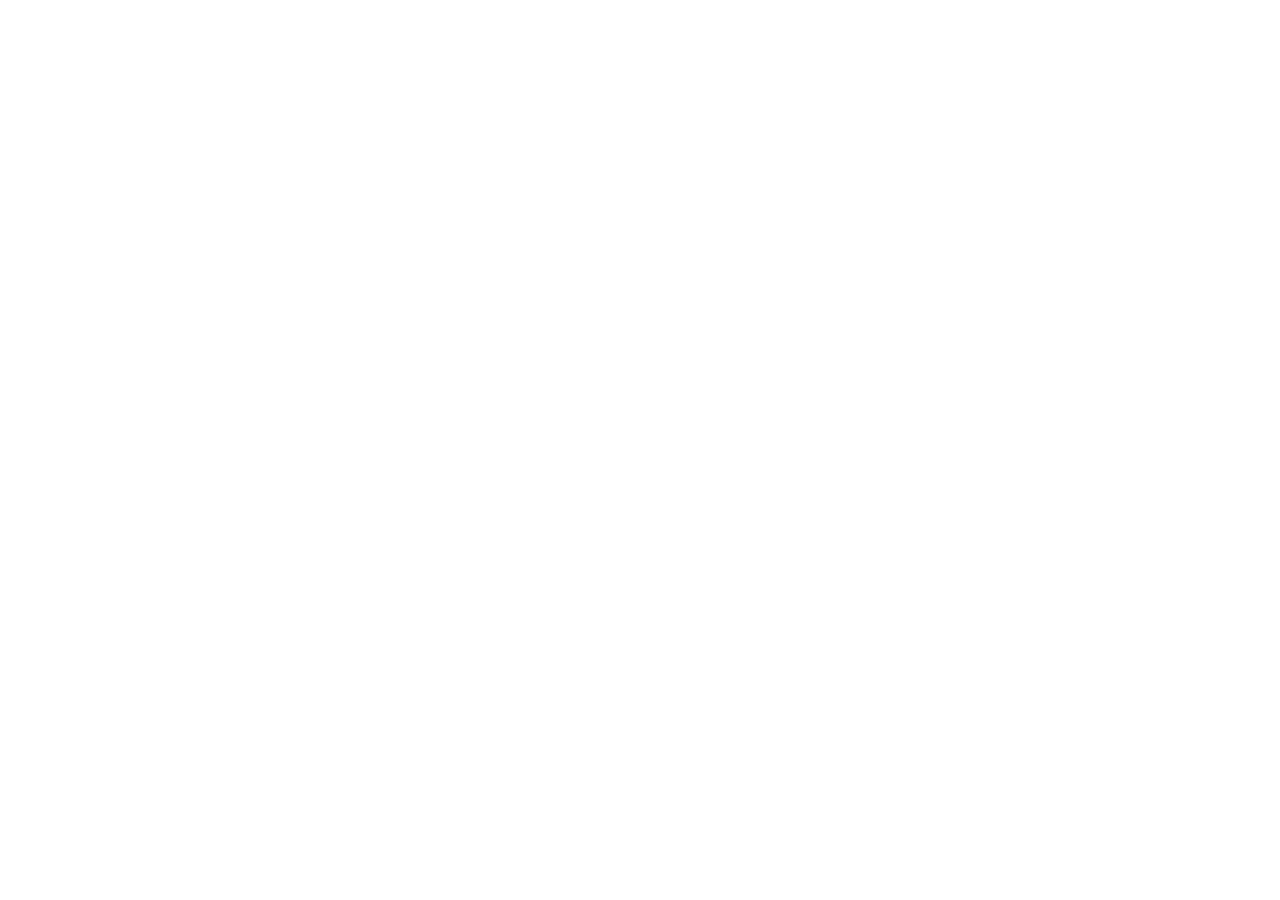
==== fastRepo.html @ bfab20f5 "first commit" ====
<!DOCTYPE html>
<html lang="en">
<head>
    <meta charset="UTF-8">
    <meta name="viewport" content="width=device-width, initial-scale=1.0">
    <title>Github</title>
</head>
<body>
    
</body>
</html>
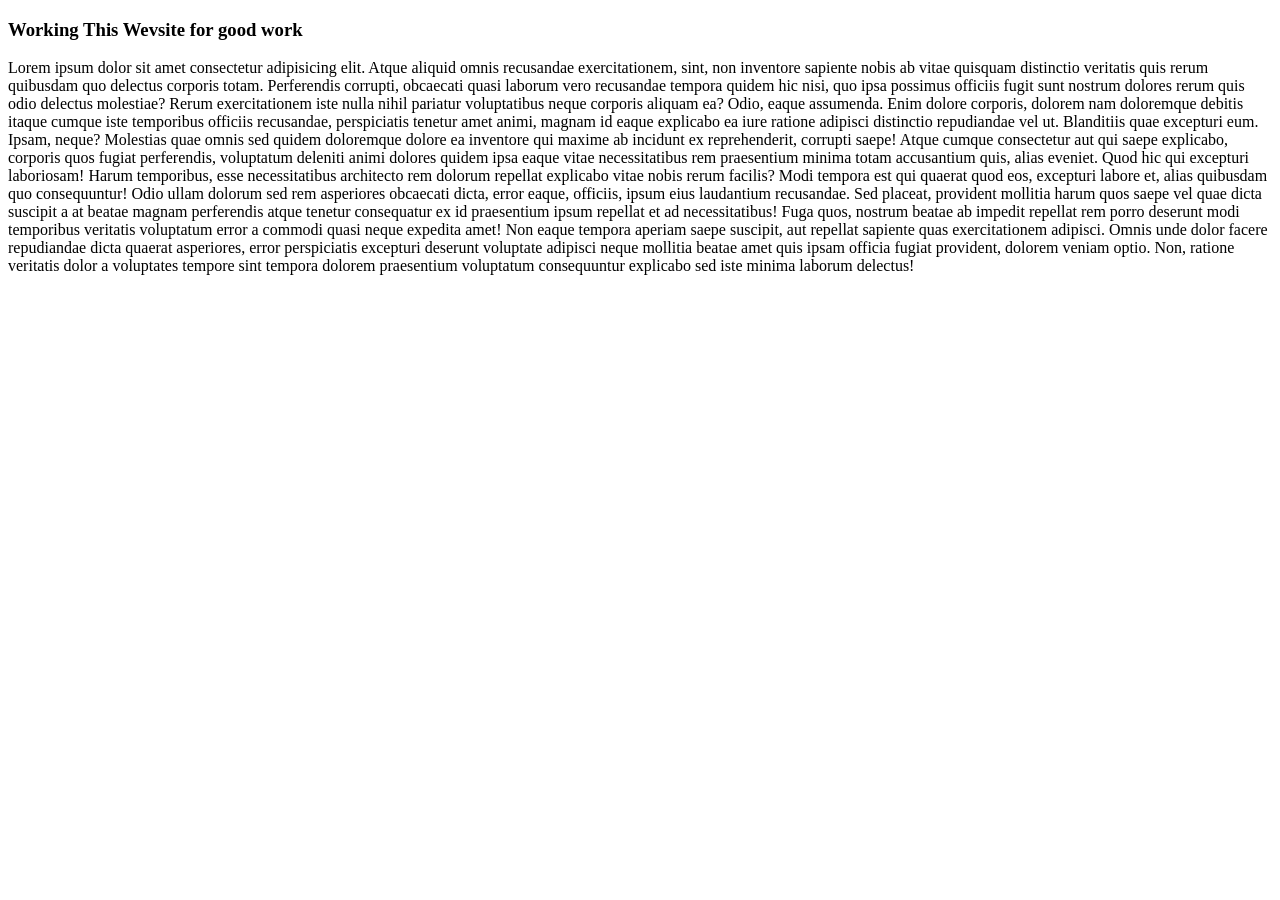
==== commit e5955786: "secound commit" ====
--- a/fastRepo.html
+++ b/fastRepo.html
@@ -3,9 +3,13 @@
 <head>
     <meta charset="UTF-8">
     <meta name="viewport" content="width=device-width, initial-scale=1.0">
+    <link rel="stylesheet" href="style/style.css">
     <title>Github</title>
 </head>
 <body>
-    
+    <div>
+        <h3>Working This Wevsite for good work</h3>
+        <p>Lorem ipsum dolor sit amet consectetur adipisicing elit. Atque aliquid omnis recusandae exercitationem, sint, non inventore sapiente nobis ab vitae quisquam distinctio veritatis quis rerum quibusdam quo delectus corporis totam. Perferendis corrupti, obcaecati quasi laborum vero recusandae tempora quidem hic nisi, quo ipsa possimus officiis fugit sunt nostrum dolores rerum quis odio delectus molestiae? Rerum exercitationem iste nulla nihil pariatur voluptatibus neque corporis aliquam ea? Odio, eaque assumenda. Enim dolore corporis, dolorem nam doloremque debitis itaque cumque iste temporibus officiis recusandae, perspiciatis tenetur amet animi, magnam id eaque explicabo ea iure ratione adipisci distinctio repudiandae vel ut. Blanditiis quae excepturi eum. Ipsam, neque? Molestias quae omnis sed quidem doloremque dolore ea inventore qui maxime ab incidunt ex reprehenderit, corrupti saepe! Atque cumque consectetur aut qui saepe explicabo, corporis quos fugiat perferendis, voluptatum deleniti animi dolores quidem ipsa eaque vitae necessitatibus rem praesentium minima totam accusantium quis, alias eveniet. Quod hic qui excepturi laboriosam! Harum temporibus, esse necessitatibus architecto rem dolorum repellat explicabo vitae nobis rerum facilis? Modi tempora est qui quaerat quod eos, excepturi labore et, alias quibusdam quo consequuntur! Odio ullam dolorum sed rem asperiores obcaecati dicta, error eaque, officiis, ipsum eius laudantium recusandae. Sed placeat, provident mollitia harum quos saepe vel quae dicta suscipit a at beatae magnam perferendis atque tenetur consequatur ex id praesentium ipsum repellat et ad necessitatibus! Fuga quos, nostrum beatae ab impedit repellat rem porro deserunt modi temporibus veritatis voluptatum error a commodi quasi neque expedita amet! Non eaque tempora aperiam saepe suscipit, aut repellat sapiente quas exercitationem adipisci. Omnis unde dolor facere repudiandae dicta quaerat asperiores, error perspiciatis excepturi deserunt voluptate adipisci neque mollitia beatae amet quis ipsam officia fugiat provident, dolorem veniam optio. Non, ratione veritatis dolor a voluptates tempore sint tempora dolorem praesentium voluptatum consequuntur explicabo sed iste minima laborum delectus!</p>
+    </div>
 </body>
 </html>
